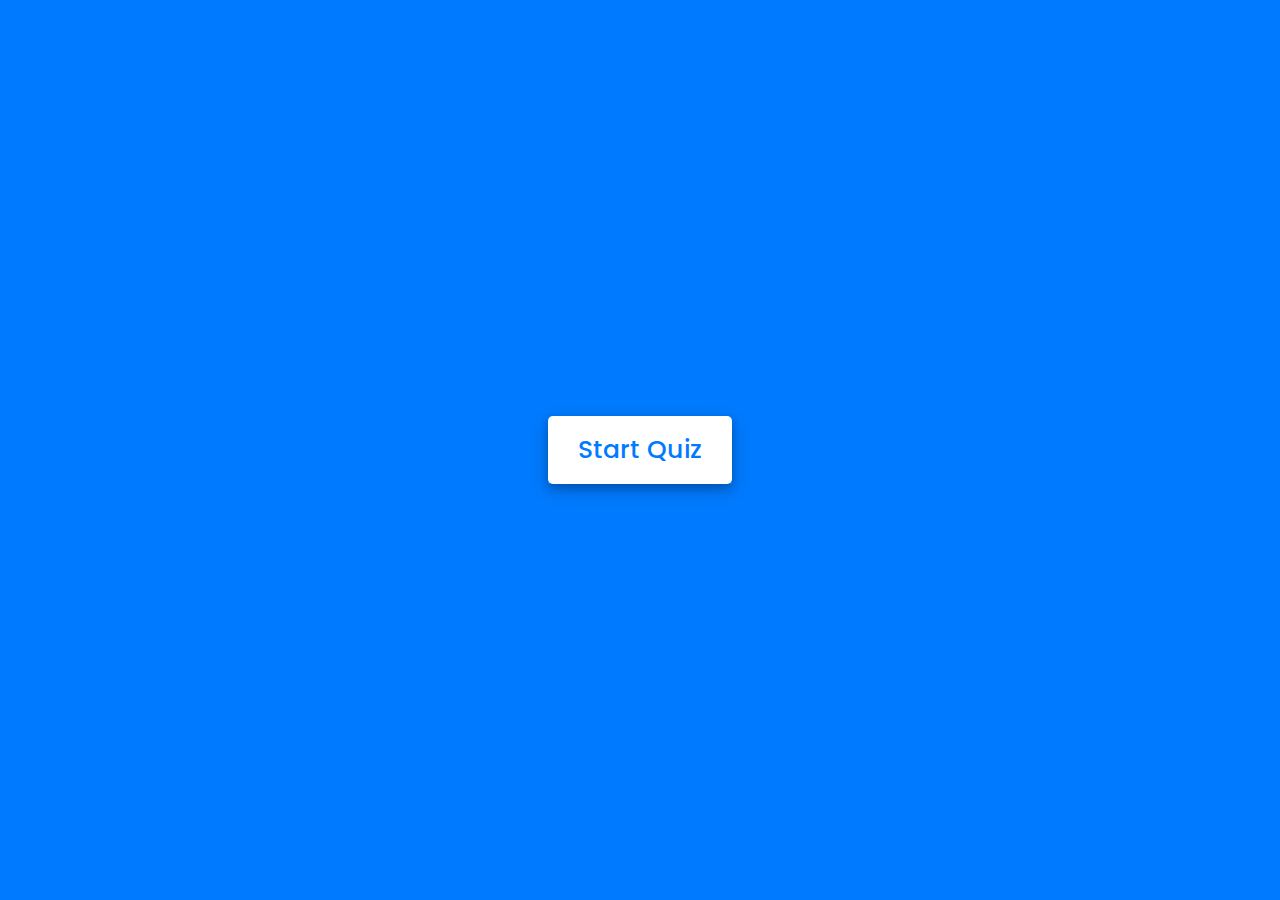
==== INDEX2.html @ 04e81538 "Add files via upload" ====
<!DOCTYPE html>
<!-- Created By CodingNepal - www.codingnepalweb.com -->
<!DOCTYPE html>
<html lang="en">
<head>
    <meta charset="UTF-8">
    <meta name="viewport" content="width=device-width, initial-scale=1.0">
    <title>GK Quiz BIS| Level-2</title>
    <link rel="stylesheet" href="STYLE2.css">
    <!-- FontAweome CDN Link for Icons -->
    <link rel="stylesheet" href="https://cdnjs.cloudflare.com/ajax/libs/font-awesome/5.15.3/css/all.min.css"/>
</head>
<body>
    <!-- start Quiz button -->
    <div class="start_btn"><button>Start Quiz</button></div>

    <!-- Info Box -->
    <div class="info_box">
        <div class="info-title"><span>Some Rules of this Quiz</span></div>
        <div class="info-list">
            <div class="info">1. You will have only <span>30 seconds</span> per each question.</div>
            <div class="info">2. Once you select your answer, it can't be undone.</div>
            <div class="info">3. You can't select any option once time goes off.</div>
            <div class="info">4. You can't exit from the Quiz while you're playing.</div>
            <div class="info">5. You'll get points on the basis of your correct answers.</div>
        </div>
        <div class="buttons">
            <button class="quit">Exit Quiz</button>
            <button class="restart">Continue</button>
        </div>
    </div>

    <!-- Quiz Box -->
    <div class="quiz_box">
        <header>
            <div class="title">Awesome Quiz Application</div>
            <div class="timer">
                <div class="time_left_txt">Time Left</div>
                <div class="timer_sec">15</div>
            </div>
            <div class="time_line"></div>
        </header>
        <section>
            <div class="que_text">
                <!-- Here I've inserted question from JavaScript -->
            </div>
            <div class="option_list">
                <!-- Here I've inserted options from JavaScript -->
            </div>
        </section>

        <!-- footer of Quiz Box -->
        <footer>
            <div class="total_que">
                <!-- Here I've inserted Question Count Number from JavaScript -->
            </div>
            <button class="next_btn">Next Que</button>
        </footer>
    </div>

    <!-- Result Box -->
    <div class="result_box">
        <div class="icon">
            <i class="fas fa-crown"></i>
        </div>
        <div class="complete_text">You've completed the Quiz!</div>
        <div class="score_text">
            <!-- Here I've inserted Score Result from JavaScript -->
        </div>
        <div class="buttons">
            <button class="restart">Replay </button>
            <button class="quit">Quit </button>
            <a href="Index3.html">
            <button class="NextLevel">Next Level</button>
        </div>
    </div>

    <!-- Inside this JavaScript file I've inserted Questions and Options only -->
    <script src="JS2/QUESTIONS2.js"></script>

    <!-- Inside this JavaScript file I've coded all Quiz Codes -->
    <script src="JS2/SCRIPT2.js"></script>

</body>
</html>
</html>
---- STYLE2.css ----
/* importing google fonts */
@import url('https://fonts.googleapis.com/css2?family=Poppins:wght@200;300;400;500;600;700&display=swap');
*{
    margin: 0;
    padding: 0;
    box-sizing: border-box;
    font-family: 'Poppins', sans-serif;
}

body{
    background: #007bff;
}

::selection{
    color: #fff;
    background: #007bff;
}

.start_btn,
.info_box,
.quiz_box,
.result_box{
    position: absolute;
    top: 50%;
    left: 50%;
    transform: translate(-50%, -50%);
    box-shadow: 0 4px 8px 0 rgba(0, 0, 0, 0.2), 
                0 6px 20px 0 rgba(0, 0, 0, 0.19);
}

.info_box.activeInfo,
.quiz_box.activeQuiz,
.result_box.activeResult{
    opacity: 1;
    z-index: 5;
    pointer-events: auto;
    transform: translate(-50%, -50%) scale(1);
}

.start_btn button{
    font-size: 25px;
    font-weight: 500;
    color: #007bff;
    padding: 15px 30px;
    outline: none;
    border: none;
    border-radius: 5px;
    background: #fff;
    cursor: pointer;
}

.info_box{
    width: 540px;
    background: #fff;
    border-radius: 5px;
    transform: translate(-50%, -50%) scale(0.9);
    opacity: 0;
    pointer-events: none;
    transition: all 0.3s ease;
}

.info_box .info-title{
    height: 60px;
    width: 100%;
    border-bottom: 1px solid lightgrey;
    display: flex;
    align-items: center;
    padding: 0 30px;
    border-radius: 5px 5px 0 0;
    font-size: 20px;
    font-weight: 600;
}

.info_box .info-list{
    padding: 15px 30px;
}

.info_box .info-list .info{
    margin: 5px 0;
    font-size: 17px;
}

.info_box .info-list .info span{
    font-weight: 600;
    color: #007bff;
}
.info_box .buttons{
    height: 60px;
    display: flex;
    align-items: center;
    justify-content: flex-end;
    padding: 0 30px;
    border-top: 1px solid lightgrey;
}

.info_box .buttons button{
    margin: 0 5px;
    height: 40px;
    width: 100px;
    font-size: 16px;
    font-weight: 500;
    cursor: pointer;
    border: none;
    outline: none;
    border-radius: 5px;
    border: 1px solid #007bff;
    transition: all 0.3s ease;
}

.quiz_box{
    width: 550px;
    background: #fff;
    border-radius: 5px;
    transform: translate(-50%, -50%) scale(0.9);
    opacity: 0;
    pointer-events: none;
    transition: all 0.3s ease;
}

.quiz_box header{
    position: relative;
    z-index: 2;
    height: 70px;
    padding: 0 30px;
    background: #fff;
    border-radius: 5px 5px 0 0;
    display: flex;
    align-items: center;
    justify-content: space-between;
    box-shadow: 0px 3px 5px 1px rgba(0,0,0,0.1);
}

.quiz_box header .title{
    font-size: 20px;
    font-weight: 600;
}

.quiz_box header .timer{
    color: #004085;
    background: #cce5ff;
    border: 1px solid #b8daff;
    height: 45px;
    padding: 0 8px;
    border-radius: 5px;
    display: flex;
    align-items: center;
    justify-content: space-between;
    width: 145px;
}

.quiz_box header .timer .time_left_txt{
    font-weight: 400;
    font-size: 17px;
    user-select: none;
}

.quiz_box header .timer .timer_sec{
    font-size: 18px;
    font-weight: 500;
    height: 30px;
    width: 45px;
    color: #fff;
    border-radius: 5px;
    line-height: 30px;
    text-align: center;
    background: #343a40;
    border: 1px solid #343a40;
    user-select: none;
}

.quiz_box header .time_line{
    position: absolute;
    bottom: 0px;
    left: 0px;
    height: 3px;
    background: #007bff;
}

section{
    padding: 25px 30px 20px 30px;
    background: #fff;
}

section .que_text{
    font-size: 25px;
    font-weight: 600;
}

section .option_list{
    padding: 20px 0px;
    display: block;   
}

section .option_list .option{
    background: aliceblue;
    border: 1px solid #84c5fe;
    border-radius: 5px;
    padding: 8px 15px;
    font-size: 17px;
    margin-bottom: 15px;
    cursor: pointer;
    transition: all 0.3s ease;
    display: flex;
    align-items: center;
    justify-content: space-between;
}

section .option_list .option:last-child{
    margin-bottom: 0px;
}

section .option_list .option:hover{
    color: #004085;
    background: #cce5ff;
    border: 1px solid #b8daff;
}

section .option_list .option.correct{
    color: #155724;
    background: #d4edda;
    border: 1px solid #c3e6cb;
}

section .option_list .option.incorrect{
    color: #721c24;
    background: #f8d7da;
    border: 1px solid #f5c6cb;
}

section .option_list .option.disabled{
    pointer-events: none;
}

section .option_list .option .icon{
    height: 26px;
    width: 26px;
    border: 2px solid transparent;
    border-radius: 50%;
    text-align: center;
    font-size: 13px;
    pointer-events: none;
    transition: all 0.3s ease;
    line-height: 24px;
}
.option_list .option .icon.tick{
    color: #23903c;
    border-color: #23903c;
    background: #d4edda;
}

.option_list .option .icon.cross{
    color: #a42834;
    background: #f8d7da;
    border-color: #a42834;
}

footer{
    height: 60px;
    padding: 0 30px;
    display: flex;
    align-items: center;
    justify-content: space-between;
    border-top: 1px solid lightgrey;
}

footer .total_que span{
    display: flex;
    user-select: none;
}

footer .total_que span p{
    font-weight: 500;
    padding: 0 5px;
}

footer .total_que span p:first-child{
    padding-left: 0px;
}

footer button{
    height: 40px;
    padding: 0 13px;
    font-size: 18px;
    font-weight: 400;
    cursor: pointer;
    border: none;
    outline: none;
    color: #fff;
    border-radius: 5px;
    background: #007bff;
    border: 1px solid #007bff;
    line-height: 10px;
    opacity: 0;
    pointer-events: none;
    transform: scale(0.95);
    transition: all 0.3s ease;
}

footer button:hover{
    background: #0263ca;
}

footer button.show{
    opacity: 1;
    pointer-events: auto;
    transform: scale(1);
}

.result_box{
    background: #fff;
    border-radius: 5px;
    display: flex;
    padding: 25px 30px;
    width: 450px;
    align-items: center;
    flex-direction: column;
    justify-content: center;
    transform: translate(-50%, -50%) scale(0.9);
    opacity: 0;
    pointer-events: none;
    transition: all 0.3s ease;
}

.result_box .icon{
    font-size: 100px;
    color: #007bff;
    margin-bottom: 10px;
}

.result_box .complete_text{
    font-size: 20px;
    font-weight: 500;
}

.result_box .score_text span{
    display: flex;
    margin: 10px 0;
    font-size: 18px;
    font-weight: 500;
}

.result_box .score_text span p{
    padding: 0 4px;
    font-weight: 600;
}

.result_box .buttons{
    display: flex;
    margin: 20px 0;
}

.result_box .buttons button{
    margin: 0 10px;
    height: 45px;
    padding: 0 20px;
    font-size: 18px;
    font-weight: 500;
    cursor: pointer;
    border: none;
    outline: none;
    border-radius: 5px;
    border: 1px solid #007bff;
    transition: all 0.3s ease;
}

.buttons button.restart{
    color: #fff;
    background: #007bff;
}

.buttons button.restart:hover{
    background: #0263ca;
}

.buttons button.quit{
    color: #007bff;
    background: #fff;
}

.buttons button.quit:hover{
    color: #fff;
    background: #007bff;
}

.buttons button.NextLevel{
    color:#007bff;
    background:#fff;
}

.buttons button.NextLevel:hover{
    color:#007bff;
    background:#fff;
}
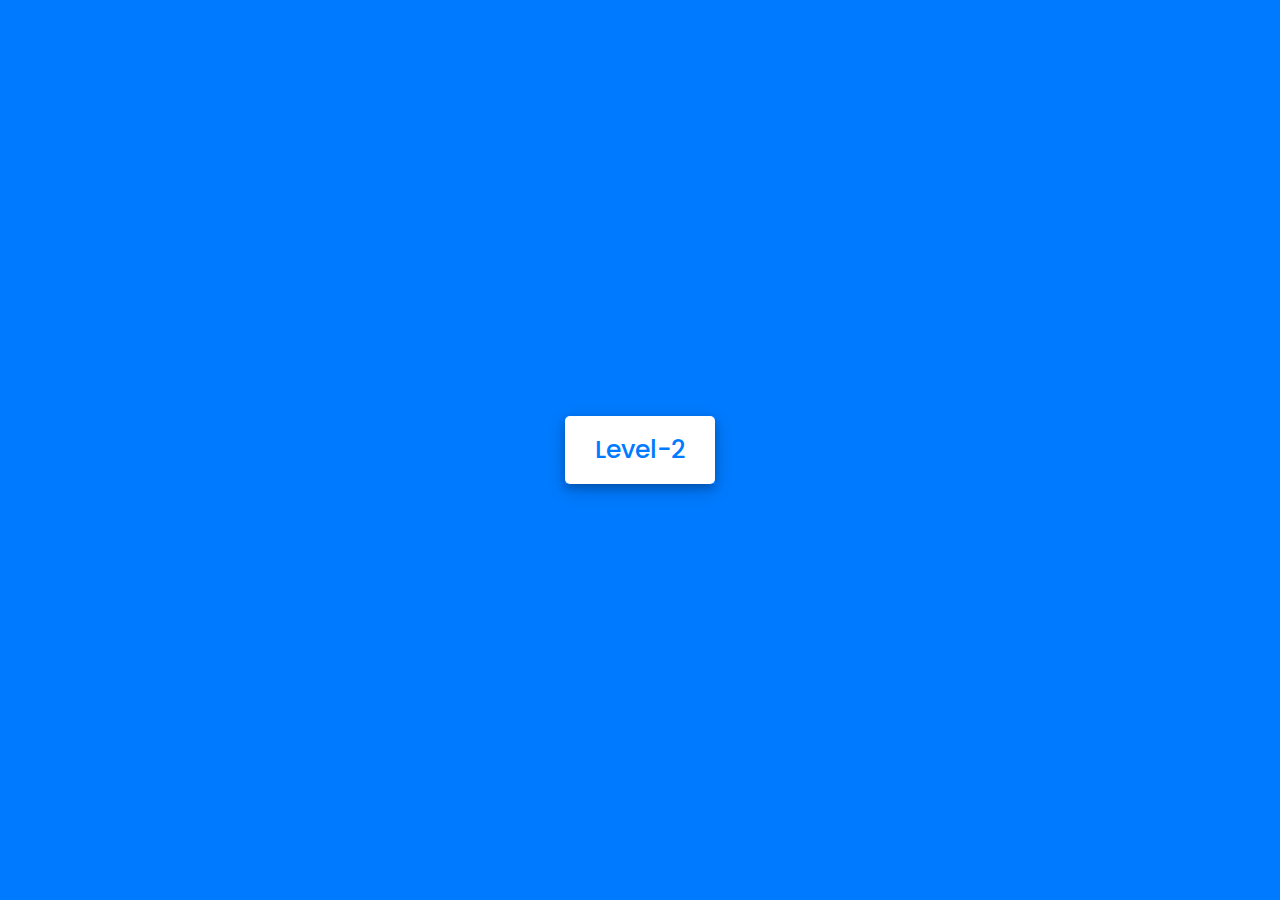
==== commit 621fc0aa: "Add files via upload" ====
--- a/INDEX2.html
+++ b/INDEX2.html
@@ -12,7 +12,7 @@
 </head>
 <body>
     <!-- start Quiz button -->
-    <div class="start_btn"><button>Start Quiz</button></div>
+    <div class="start_btn"><button>Level-2</button></div>
 
     <!-- Info Box -->
     <div class="info_box">
@@ -59,7 +59,7 @@
     </div>
 
     <!-- Result Box -->
-    <div class="result_box">
+    <div class="result_box" >
         <div class="icon">
             <i class="fas fa-crown"></i>
         </div>
@@ -67,11 +67,9 @@
         <div class="score_text">
             <!-- Here I've inserted Score Result from JavaScript -->
         </div>
-        <div class="buttons">
+        <div class="buttons" id="id1">
             <button class="restart">Replay </button>
             <button class="quit">Quit </button>
-            <a href="Index3.html">
-            <button class="NextLevel">Next Level</button>
         </div>
     </div>
 
